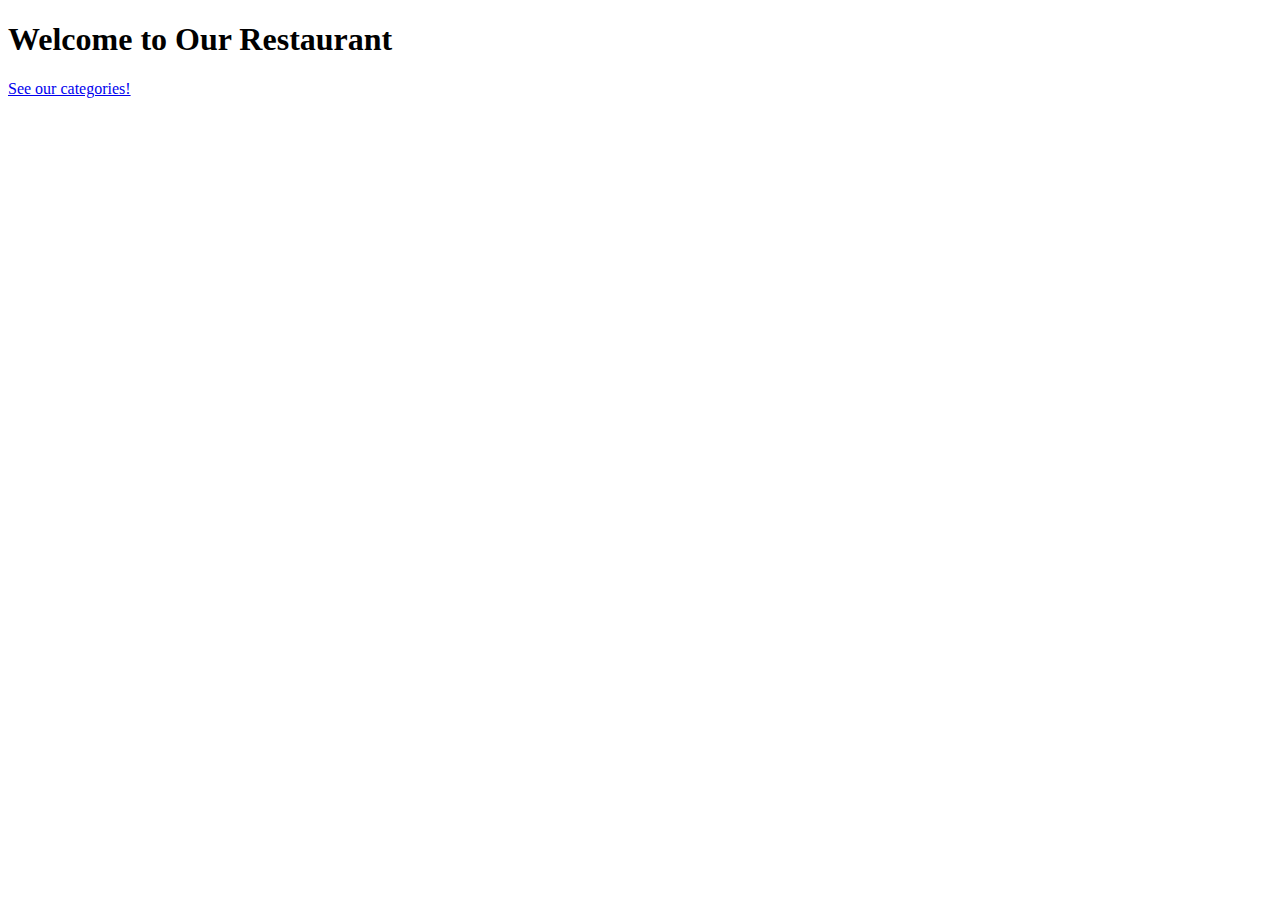
==== module4-solution/index.html @ 36ea903c "functional version" ====
<!doctype html>
<html lang="en" ng-app="MenuApp">
  <head>
    <meta charset="utf-8">
    <title>Welcome to Our Restaurant</title>
    <link rel="stylesheet" type="text/css" href="styles.css">
  </head>
  <body>
    <div class="container">
      <h1>Welcome to Our Restaurant</h1>
      <ui-view></ui-view>

    </div>

  <script src="lib/angular.min.js"></script>
  <script src="lib/angular-ui-router.min.js"></script>

  <script src="src/menuapp.module.js"></script>

  <script src="src/categories.component.js"></script>
  <script src="src/categories.controller.js"></script>

  <script src="src/items.component.js"></script>
  <script src="src/items.controller.js"></script>

  <script src="src/data.module.js"></script>
  <script src="src/menudata.service.js"></script>

  <script src="src/routes.js"></script>
  </body>
</html>
---- module4-solution/styles.css ----
li[ui-sref]:hover {
  display: inline-block;
  cursor: pointer;
  padding-left: 5px;
  padding-right: 5px;
}
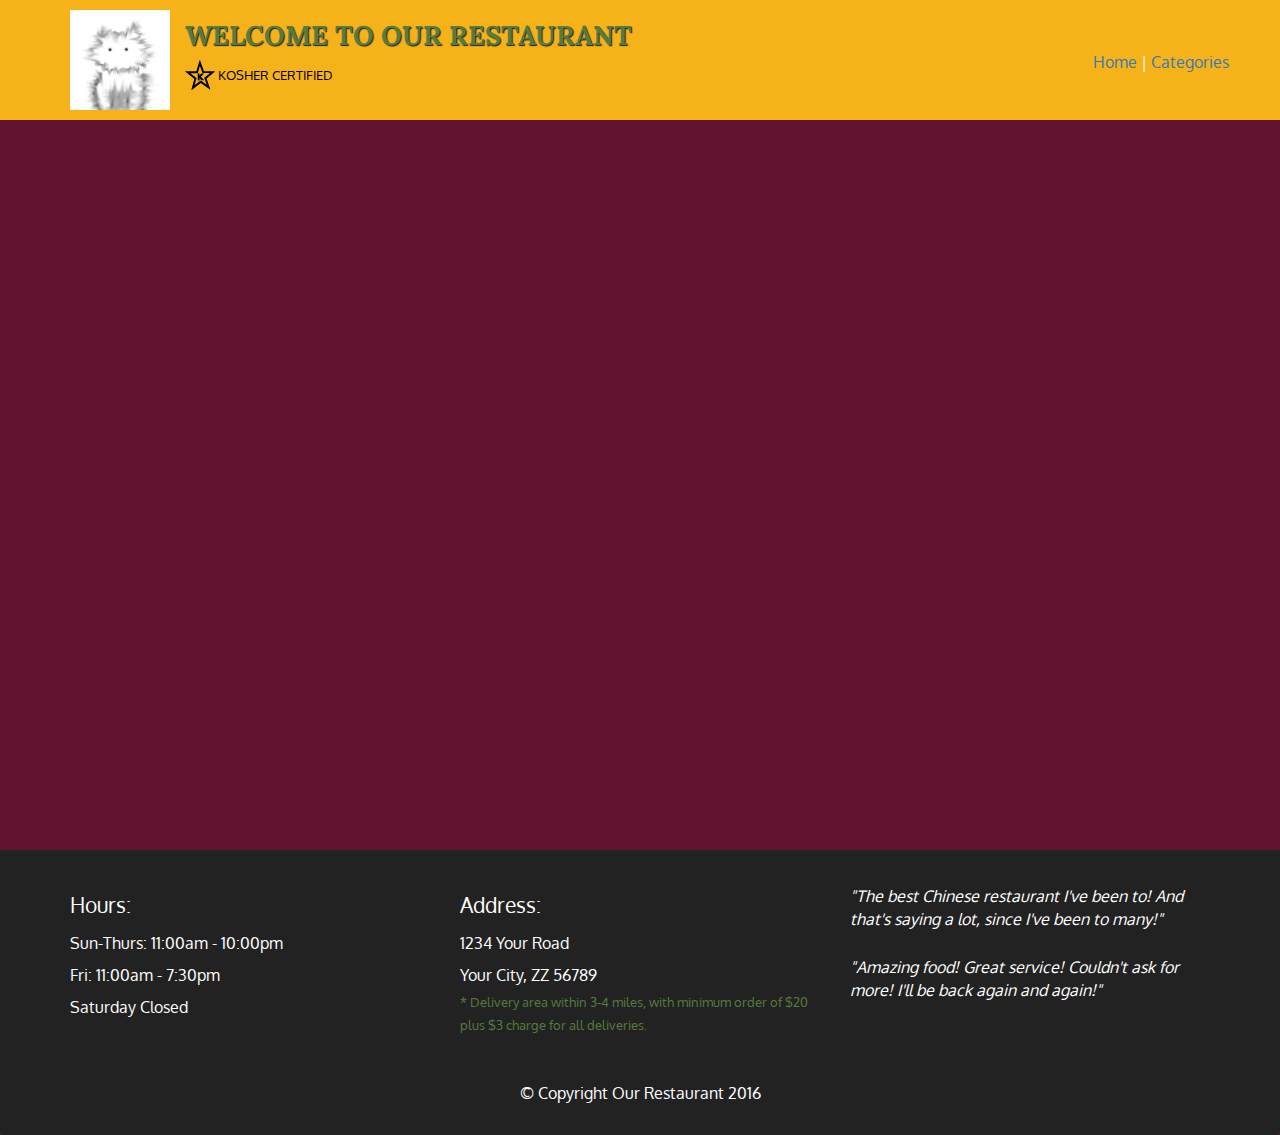
==== commit 4c81fae0: "first commit of module 5" ====
--- a/module4-solution/index.html
+++ b/module4-solution/index.html
@@ -2,15 +2,87 @@
 <html lang="en" ng-app="MenuApp">
   <head>
     <meta charset="utf-8">
+    <meta http-equiv="X-UA-Compatible" content="IE=edge">
+    <meta name="viewport" content="width=device-width, initial-scale=1">    
     <title>Welcome to Our Restaurant</title>
-    <link rel="stylesheet" type="text/css" href="styles.css">
+
+    <link rel="stylesheet" type="text/css" href="css/bootstrap.min.css">
+    <link rel="stylesheet" type="text/css" href="css/styles.css">
+    <script src="lib/jquery-2.1.4.min.js"></script>
+    <script src="lib/bootstrap.min.js"></script>
+    <link href='https://fonts.googleapis.com/css?family=Oxygen:400,300,700' rel='stylesheet' type='text/css'>
+    <link href='https://fonts.googleapis.com/css?family=Lora' rel='stylesheet' type='text/css'>
   </head>
   <body>
+  <header>
+    <nav id="header-nav" class="navbar navbar-default">
+      <div class="container">
+        <div class="navbar-header">
+          <a href="index.html" class="pull-left visible-md visible-lg">
+            <div id="logo-img" alt="Logo image"></div>
+          </a>
+
+          <div class="navbar-brand">
+            <a href="index.html"><h1>Welcome to Our Restaurant</h1></a>
+            <p>
+              <img src="src/images/star-k-logo.png" alt="Kosher certification">
+              <span>Kosher Certified</span>
+            </p>
+
+          </div>
+
+
+        </div><!-- .navbar-header-->
+        <div class="navbar pull-right" id="nav-button">
+          <a ui-sref="home" ui-sref-active="active">Home</a> 
+          |
+          <a ui-sref="categories" ui-sref-active="active">Categories</a>
+        </div>        
+        
+      </div><!-- .container -->
+    </nav><!-- #header-nav -->
+  </header>
+
+  <div id="call-btn" class="visible-xs">
+    <a class="btn" href="tel:123-456-7890">
+    <span class="glyphicon glyphicon-earphone"></span>
+    123-456-7890
+    </a>
+  </div>
+  <div id="xs-deliver" class="text-center visible-xs">* We Deliver</div>
+
+  <!-- main area -->
+  <div class="container">
+      
+      <ui-view></ui-view>
+  </div>
+  <!-- end of main area -->
+  <footer class="panel-footer">
     <div class="container">
-      <h1>Welcome to Our Restaurant</h1>
-      <ui-view></ui-view>
+      <div class="row">
+        <section id="hours" class="col-sm-4">
+          <span>Hours:</span><br>
+          Sun-Thurs: 11:00am - 10:00pm<br>
+          Fri: 11:00am - 7:30pm<br>
+          Saturday Closed
+          <hr class="visible-xs">
+        </section>
+        <section id="address" class="col-sm-4">
+          <span>Address:</span><br>
+          1234 Your Road<br>
+          Your City, ZZ 56789
+          <p>* Delivery area within 3-4 miles, with minimum order of $20 plus $3 charge for all deliveries.</p>
+          <hr class="visible-xs">
+        </section>
+        <section id="testimonials" class="col-sm-4">
+          <p>"The best Chinese restaurant I've been to! And that's saying a lot, since I've been to many!"</p>
+          <p>"Amazing food! Great service! Couldn't ask for more! I'll be back again and again!"</p>
+        </section>
+      </div>
+      <div class="text-center">&copy; Copyright Our Restaurant 2016</div>
+    </div>
+  </footer>
 
-    </div>
 
   <script src="lib/angular.min.js"></script>
   <script src="lib/angular-ui-router.min.js"></script>
--- a/module4-solution/css/styles.css
+++ b/module4-solution/css/styles.css
@@ -0,0 +1,198 @@
+li[ui-sref]:hover {
+/*  display: inline-block;*/
+  cursor: pointer;
+  background-color:#337ab7;
+/*  padding-left: 5px;
+  padding-right: 5px;*/
+}
+
+li[ui-sref] {
+  background-color:#f6b319;
+}
+
+.dish{
+	padding: 5px;
+}
+
+body {
+  font-size: 16px;
+  color: #fff;
+  background-color: #61122f;
+  font-family: 'Oxygen', sans-serif;
+}
+
+/** HEADER **/
+#header-nav {
+  position:relative;
+  background-color: #f6b319;
+  border-radius: 0;
+  border: 0;
+}
+
+#logo-img {
+  background: url('../src/images/kitty.jpg') no-repeat;
+  background-size: 100%;
+  width: 100px;
+  height: 100px;
+  margin: 10px 15px 10px 0;
+}
+
+.navbar-brand {
+  padding-top: 25px;
+}
+.navbar-brand h1 { /* Restaurant name */
+  font-family: 'Lora', serif;
+  color: #557c3e;
+  font-size: 1.5em;
+  text-transform: uppercase;
+  font-weight: bold;
+  text-shadow: 1px 1px 1px #222;
+  margin-top: 0;
+  margin-bottom: 0;
+  line-height: .75;
+}
+.navbar-brand a:hover, .navbar-brand a:focus {
+  text-decoration: none;
+}
+.navbar-brand p { /* Kosher cert */
+  color: #000;
+  text-transform: uppercase;
+  font-size: .7em;
+  margin-top: 15px;
+}
+.navbar-brand p span { /* Star-K */
+  vertical-align: middle;
+}
+
+#nav-button {
+	position: absolute;
+	right: 50px;
+	bottom: 0px;
+}
+
+#nav-list {
+  margin-top: 10px;
+}
+#nav-list a {
+  color: #951C49;
+  text-align: center;
+}
+#nav-list a:hover {
+  background: #E7E7E7;
+}
+#nav-list a span {
+  font-size: 1.8em;
+}
+
+#phone {
+  margin-top: 5px;
+}
+#phone a { /* Phone number */
+  text-align: right;
+  padding-bottom: 0;
+}
+#phone div { /* We Deliver */
+  color: #557c3e;
+  text-align: right;
+  padding-right: 15px;
+}
+
+/* END HEADER */
+
+/* FOOTER */
+.panel-footer {
+  margin-top: 30px;
+  padding-top: 35px;
+  padding-bottom: 30px;
+  background-color: #222;
+  border-top: 0;
+}
+.panel-footer div.row {
+  margin-bottom: 35px;
+}
+#hours, #address {
+  line-height: 2;
+}
+#hours > span, #address > span {
+  font-size: 1.3em;
+}
+#address p {
+  color: #557c3e;
+  font-size: .8em;
+  line-height: 1.8;
+}
+#testimonials {
+  font-style: italic;
+}
+#testimonials p:nth-child(2) {
+  margin-top: 25px;
+}
+/* END FOOTER */
+
+
+/********** Large devices only **********/
+@media (min-width: 1200px) {
+  .container .jumbotron {
+    background: url('http://lorempixel.com/output/food-q-c-960-720-3.jpg') no-repeat center;
+    height: 650px;
+  }
+}
+
+/********** Medium devices only **********/
+@media (min-width: 992px) and (max-width: 1199px) {
+  /* Header */
+  #logo-img {
+    background: url('../src/images/kitty.jpg') no-repeat;
+    background-size: 100%;
+    width: 100px;
+    height: 100px;
+    margin: 5px 5px 5px 0;
+  }
+  /* End Header */
+
+  /* Home Page */
+  .container .jumbotron {
+    background: url('http://lorempixel.com/output/food-q-c-960-720-3.jpg') no-repeat;
+    height: 558px;
+  }
+  /* End Home Page */
+}
+
+/********** Small devices only **********/
+@media (min-width: 768px) and (max-width: 991px) {
+
+	#header-nav{
+		height: 100px;
+	}
+
+  /* Home Page */
+  .container .jumbotron {
+    background: url('http://lorempixel.com/output/food-q-c-640-480-3.jpg') no-repeat;
+    height: 432px;
+  }
+  /* End Home Page */
+}
+
+/********** Extra small devices only **********/
+@media (max-width: 767px) {
+  /* Header */
+  .navbar-brand {
+    padding-top: 10px;
+    height: 80px;
+  }
+  .navbar-brand h1 { /* Restaurant name */
+    padding-top: 10px;
+    font-size: 5vw; /* 1vw = 1% of viewport width */
+  }
+  .navbar-brand p { /* Kosher cert */
+    font-size: .6em;
+    margin-top: 12px;
+  }
+  .navbar-brand p img { /* Star-K */
+    height: 20px;
+  }
+
+  #header-nav{
+	height: 120px;
+  }
+
